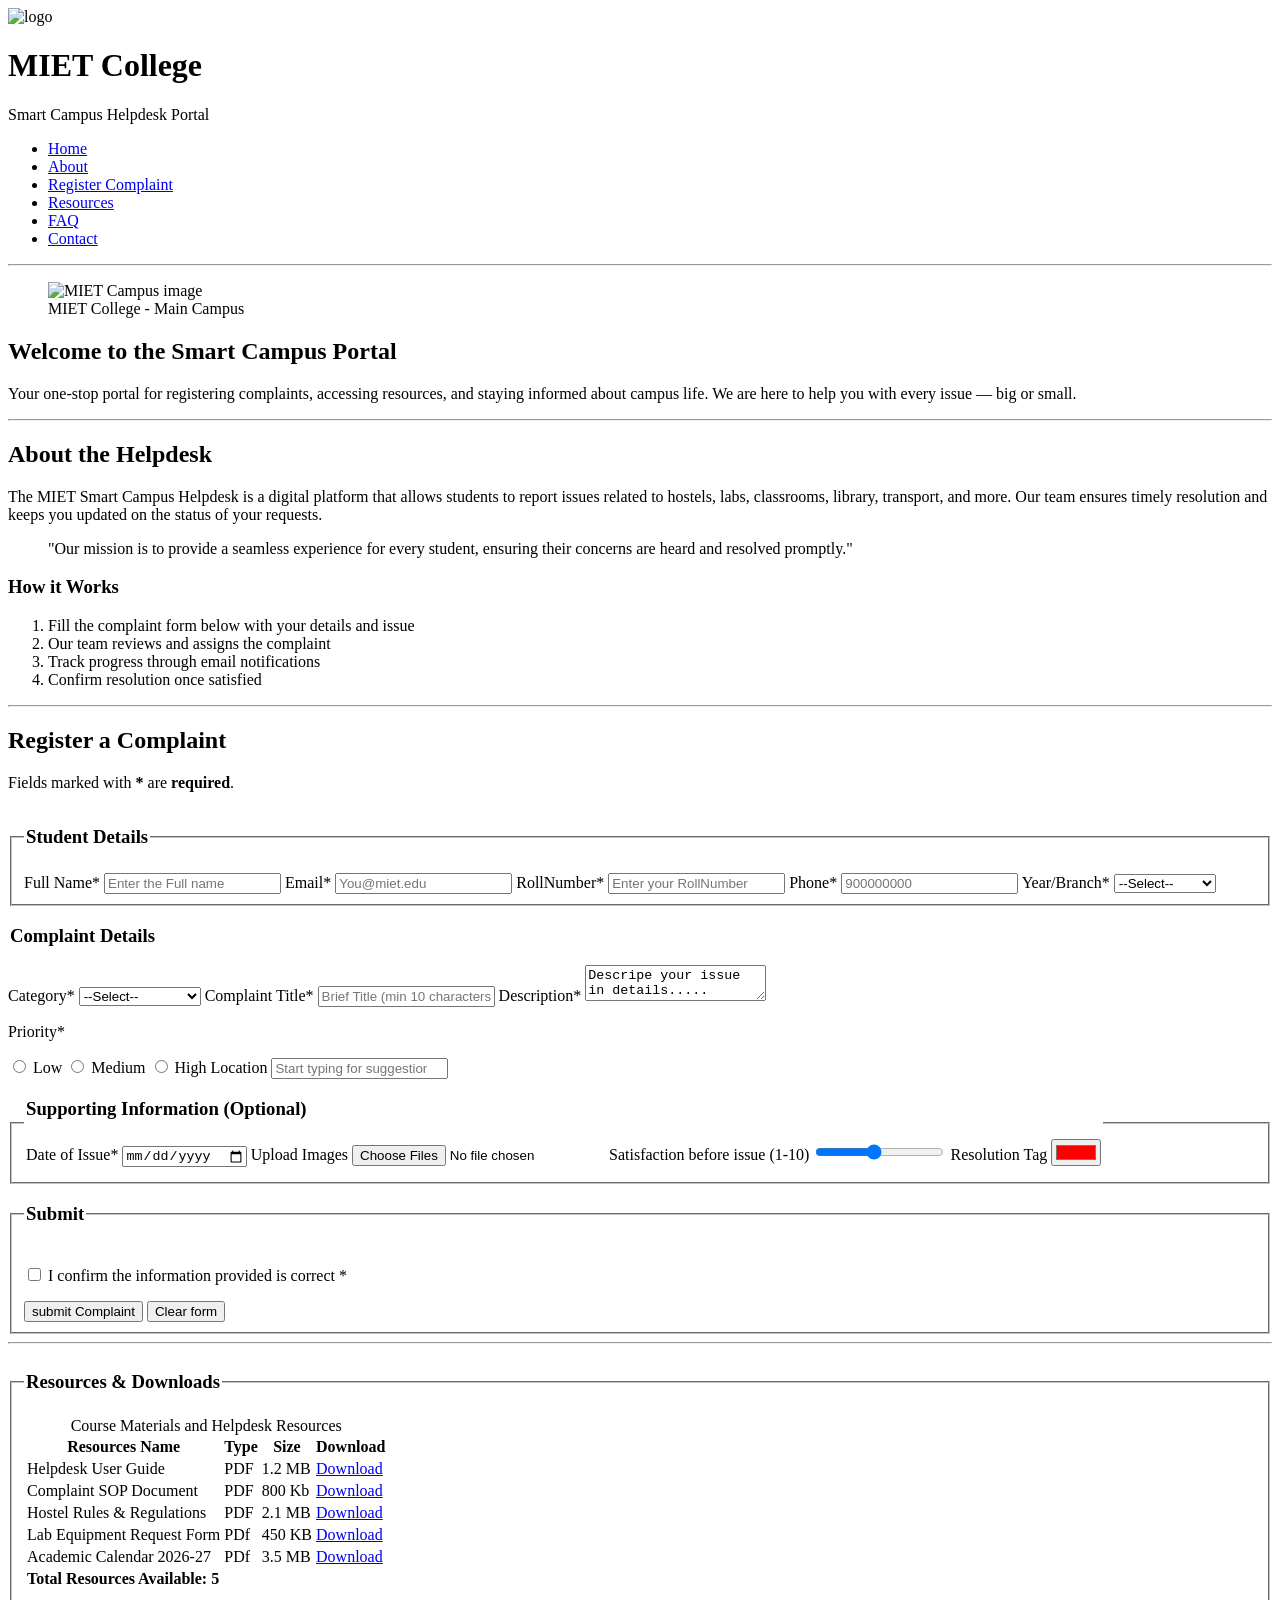
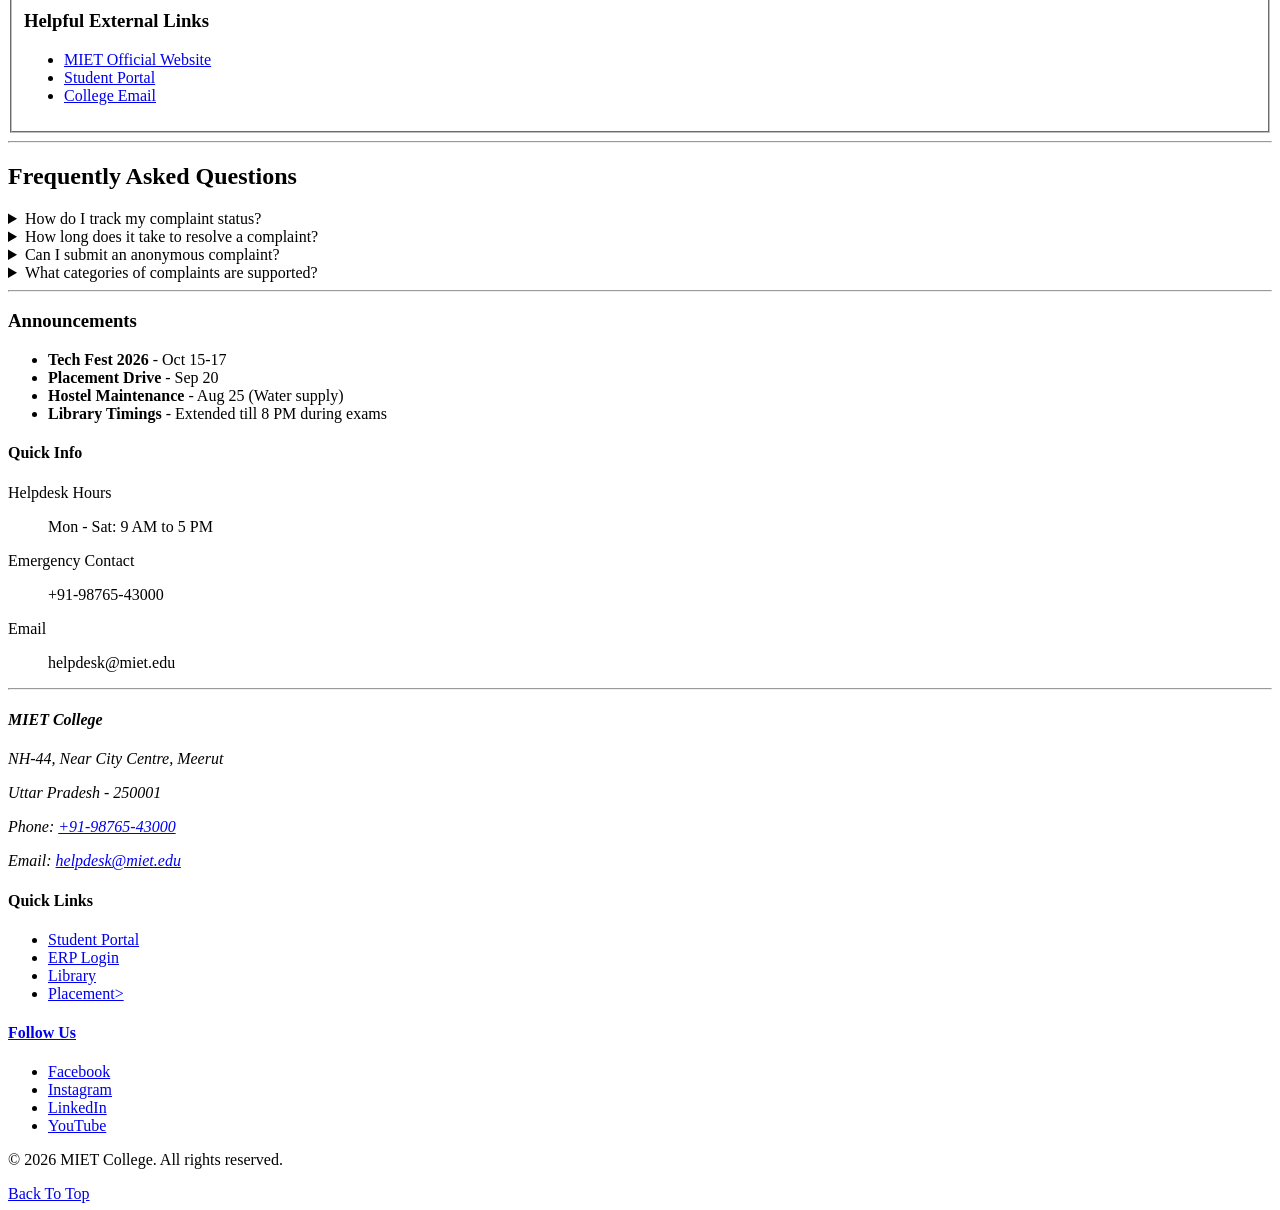
==== index.html @ 20e6a60c "HTML+CSS-Prsactice" ====
<!doctype html>
<html lang="en">
  <head>
    <meta charset="UTF-8" />
    <meta name="viewport" content="width=device-width, initial-scale=1.0" />
    <title>MIET College - SmartCampusPortal</title>
  </head>
  <body>
    <header id="top">
      <img
        src="https://image-static.collegedunia.com/public/college_data/images/logos/1705041201download14.png"
        alt="logo"
        width="70"
      />
      <h1>MIET College</h1>
      <p>Smart Campus Helpdesk Portal</p>
    </header>
    <nav>
      <ul>
        <li><a href="#home">Home</a></li>
        <li><a href="#about">About</a></li>
        <li><a href="#RC">Register Complaint</a></li>
        <li><a href="#Res">Resources</a></li>
        <li><a href="#FAQ">FAQ</a></li>
        <li><a href="#contact">Contact</a></li>
      </ul>
    </nav>
    <hr />
    <main>
      <section id="home">
        <figure>
          <img
            src="https://mietjmu.in/wp-content/uploads/2025/02/DJI_20241129113027_0387_D-Large.jpeg"
            alt="MIET Campus image"
            width="100%"
          />

          <figcaption>MIET College - Main Campus</figcaption>
        </figure>
        <h2>Welcome to the Smart Campus Portal</h2>
        <p>
          Your one-stop portal for registering complaints, accessing resources,
          and staying informed about campus life. We are here to help you with
          every issue — big or small.
        </p>
      </section>
      <hr />

      <section id="about">
        <h2>About the Helpdesk</h2>
        <p>
          The MIET Smart Campus Helpdesk is a digital platform that allows
          students to report issues related to hostels, labs, classrooms,
          library, transport, and more. Our team ensures timely resolution and
          keeps you updated on the status of your requests.
        </p>
        <blockquote>
            "Our mission is to provide a seamless experience for every student,
          ensuring their concerns are heard and resolved promptly."
        </blockquote>
        <h3>How it Works</h3>
        <ol>
            <li>Fill the complaint form below with your details and issue</li>
            <li>Our team reviews and assigns the complaint</li>
            <li>Track progress through email notifications</li>
            <li>Confirm resolution once satisfied</li>
        </ol>

      </section>
      <hr>

      <section id="RC">
        <h2>Register a Complaint</h2>
        <p> Fields marked with <strong>*</strong> are <strong>required</strong>. </p>
        <form>
            <fieldset>
                <legend>
                    <h3>Student Details</h3>
                </legend>
                <label for="name">Full Name*</label>
                <input type="text" id="name" placeholder="Enter the Full name">

                <label for="email">Email*</label>
                <input type="email" id="email" placeholder="You@miet.edu">

                <label for="rollnumber">RollNumber*</label>
                <input type="text" id="rollnumber" placeholder="Enter your RollNumber">

                <label for="phone">Phone*</label>
                <input type="tel" id="phone" placeholder="900000000">

                <label for="Year">Year/Branch*</label>
                <select id="Year">
                    <option value="">--Select--</option>
                    <option value="cse-1st-year">CSE 1st Year</option>
                    <option value="cse-2st-year">CSE 2st Year</option>
                    <option value="cse-3st-year">CSE 3st Year</option>
                    <option value="cse-4st-year">CSE 4st Year</option>
                    <option value="ece-1st-year">ECE 1st Year</option>
                    <option value="ece-2st-year">ECE 2st Year</option>
                    <option value="ece-3st-year">ECE 3st Year</option>
                    <option value="ece-4st-year">ECE 4st Year</option>
                </select>


            </fieldset>
        </form>   
        
        <form>
            <f>
                <legend>
                    <h3>Complaint Details</h3> </legend>
                <label for="Category">Category*</label>
                <select name="" id="Category">
                    <option value="">--Select--</option>
                    <option value="hostel-issue">Hostel Issue</option>
                    <option value="lab-equipment">Lab/Equipment</option>
                    <option value="cllassroom-issue">Classroom Issue</option>
                    <option value="Library Issue">Library Issue</option>
                    <option value="Transport Issue">Transport Issue</option>
                    <option value="Canteen Issue">Canteen Issue</option>
                    <option value="Other">Other</option>
                </select>
                
                <label for="Complaint Title ">Complaint Title*</label>
                <input type="text" id="Complaint Title " placeholder="Brief Title (min 10 characters)" minlength="10">

                <label for="Dsec">Description*</label>
                <textarea name="Description" id="Desc">Descripe your issue in details.....</textarea>
                <br>
                <p>Priority*</p>
                <label>
                  <input type="radio" value="Low" name="prior">
                  Low
                </label>
                <label>
                  <input type="radio" value="Medium" name="prior">
                  Medium
                </label>
                <label>
                  <input type="radio" value="High" name="prior">
                  High
                </label>
                <label for="location">Location</label>
                <input type="text" id="location" list="locations" placeholder="Start typing for suggestions">
                <datalist id="locations">
                  <option value="Main Block"></option>
                  <option value="Hostel A"></option>
                  <option value="Hostel B"></option>
                  <option value="Lab Complex"></option>
                  <option value="Library "></option>
                  <option value="Canteen"></option>
                </datalist>
                
            </fieldset>
            <fieldset>
              <legend>
                <h3>Supporting Information (Optional)</h3>
                <label for="date">Date of Issue*</label>
                <input type="date" id="date">

                <label for="images">Upload Images</label>
                <input type="file" id="images" accept="images/*" multiple>

                <label for="sat">Satisfaction before issue (1-10)</label>
                <input type="range" id="sat" min="1" max="10" value="5">

                <label for="color">Resolution Tag</label>
                <input type="color" id="color" value="#ff0000">


              </legend>
            </fieldset>
            <fieldset>
              <legend>
                <h3>Submit</h3>
              </legend>
              <p for="">
                <p>
                <input type="checkbox" value="accept" required>
                I confirm the information provided is correct *
              </p>
              <input type="submit" value="submit Complaint">
              <input type="reset" value="Clear form">

              </label>
            </fieldset>

        </form>
      </section>
      <hr>

      <section id="Res">
        <fieldset>
          <legend><h3>Resources & Downloads</h3></legend>
          <table>
            <caption>
               Course Materials and Helpdesk Resources 
            </caption>
            <thead>
              <tr>
                <th>Resources Name</th>
                <th>Type</th>
                <th>Size</th>
                <th>Download</th>
              </tr>
            </thead>
            <tbody>
              <tr>
                <td>Helpdesk User Guide</td>
                <td>PDF</td>
                <td>1.2 MB</td>
                <td><a href="#" download >Download</a></td>
              </tr>
              <tr>
                <td>Complaint SOP Document </td>
                <td>PDF</td>
                <td>800 Kb</td>
                <td><a href="#" download>Download</a></td>
              </tr>

              <tr>
                <td>Hostel Rules & Regulations</td>
                <td>PDF</td>
                <td>2.1 MB</td>
                <td><a href="#" download>Download</a></td>

              </tr>

              <tr>
                <td>Lab Equipment Request Form</td>
                <td>PDf</td>
                <td>450 KB</td>
                <td><a href="#" download>Download</a></td>
              </tr>

              <tr>
                <td>Academic Calendar 2026-27</td>
                <td>PDf</td>
                <td>3.5 MB</td>
                <td><a href="#" download>Download</a></td>
              </tr>
            </tbody>
            <tfoot>
              <tr><td><strong>Total Resources Available: 5</strong></td></tr>
            </tfoot>
          </table>

          <h3>Helpful External Links</h3>
          <ul>
            <li><a href="#">MIET Official Website</a></li>
            <li><a href="#">Student Portal</a>
            </li>
            <li><a href="#">College Email</a></li>
          </ul>
        </fieldset>
      </section>
      <hr>

      <section id="FAQ">
              <h2>Frequently Asked Questions</h2>
              <details>
                <summary>How do I track my complaint status?</summary>
                <p>
                   After submitting a complaint, you will receive email updates. You can also check the status by logging into the student portal. 
                </p>
                </details>
                <details>
                  <summary>How long does it take to resolve a complaint?</summary>
                  <p> Most complaints are resolved within 48 hours. Urgent issues are prioritised and resolved within 24 hours. </p>
                </details>
                <details>
                <summary>Can I submit an anonymous complaint?</summary>
                <p> Yes, you may leave the name field as "Anonymous". However, providing contact details helps us resolve issues faster. </p>
                </details>
                <details>
                <summary>What categories of complaints are supported?</summary>
                <p> We support Hostel, Lab, Classroom, Library, Transport, and Canteen related issues. Select "Other" if your issue does not fit any category. </p>
                
              </details>
              

      </section>
      <hr>

      <section>
        <h3>Announcements</h3>
        <ul>
          <li> <b>Tech Fest 2026</b> - Oct 15-17 </li>
          <li> <b>Placement Drive</b> - Sep 20 </li>
          <li><b> Hostel Maintenance </b>- Aug 25 (Water supply)</li>
          <li><b> Library Timings </b>- Extended till 8 PM during exams </li>
        </ul>

        <h4>Quick Info</h4>
        <p>Helpdesk Hours</p>
        <blockquote>Mon - Sat: 9 AM to 5 PM</blockquote>
        <p>Emergency Contact</p>
        <blockquote>+91-98765-43000</blockquote>
        <p>Email</p>
        <blockquote>helpdesk@miet.edu</blockquote>

    

      </section>
      <hr>

      <section>
        <h4><i> MIET College</i></h4>
        <p><i> NH-44, Near City Centre, Meerut</i></p>
        <p><i> Uttar Pradesh - 250001</i></p>
        <p><i> Phone: <a href="#">+91-98765-43000</a></i></p>
        <p><i> Email: <a href="#">helpdesk@miet.edu</a> </i></p>

        <h4>Quick Links</h4>
        <ul>
          <li><a href="#">Student Portal</a></li>
          <li><a href="#">ERP Login</a></li>
          <li><a href="#">Library</a></li>
          <li><a href="#">Placement></li>
        </ul>
        <h4>Follow Us</h4>
        <ul>
          <li><a href="#">Facebook</a></li>
          <li><a href="#">Instagram</a></li>
          <li><a href="#">LinkedIn</a></li>
          <li><a href="#">YouTube</a></li>
        </ul>

        <p>&copy 2026 MIET College. All rights reserved.</p>

        <a href="#top">Back To Top</a>

      </section>




    </main>
  </body>
</html>
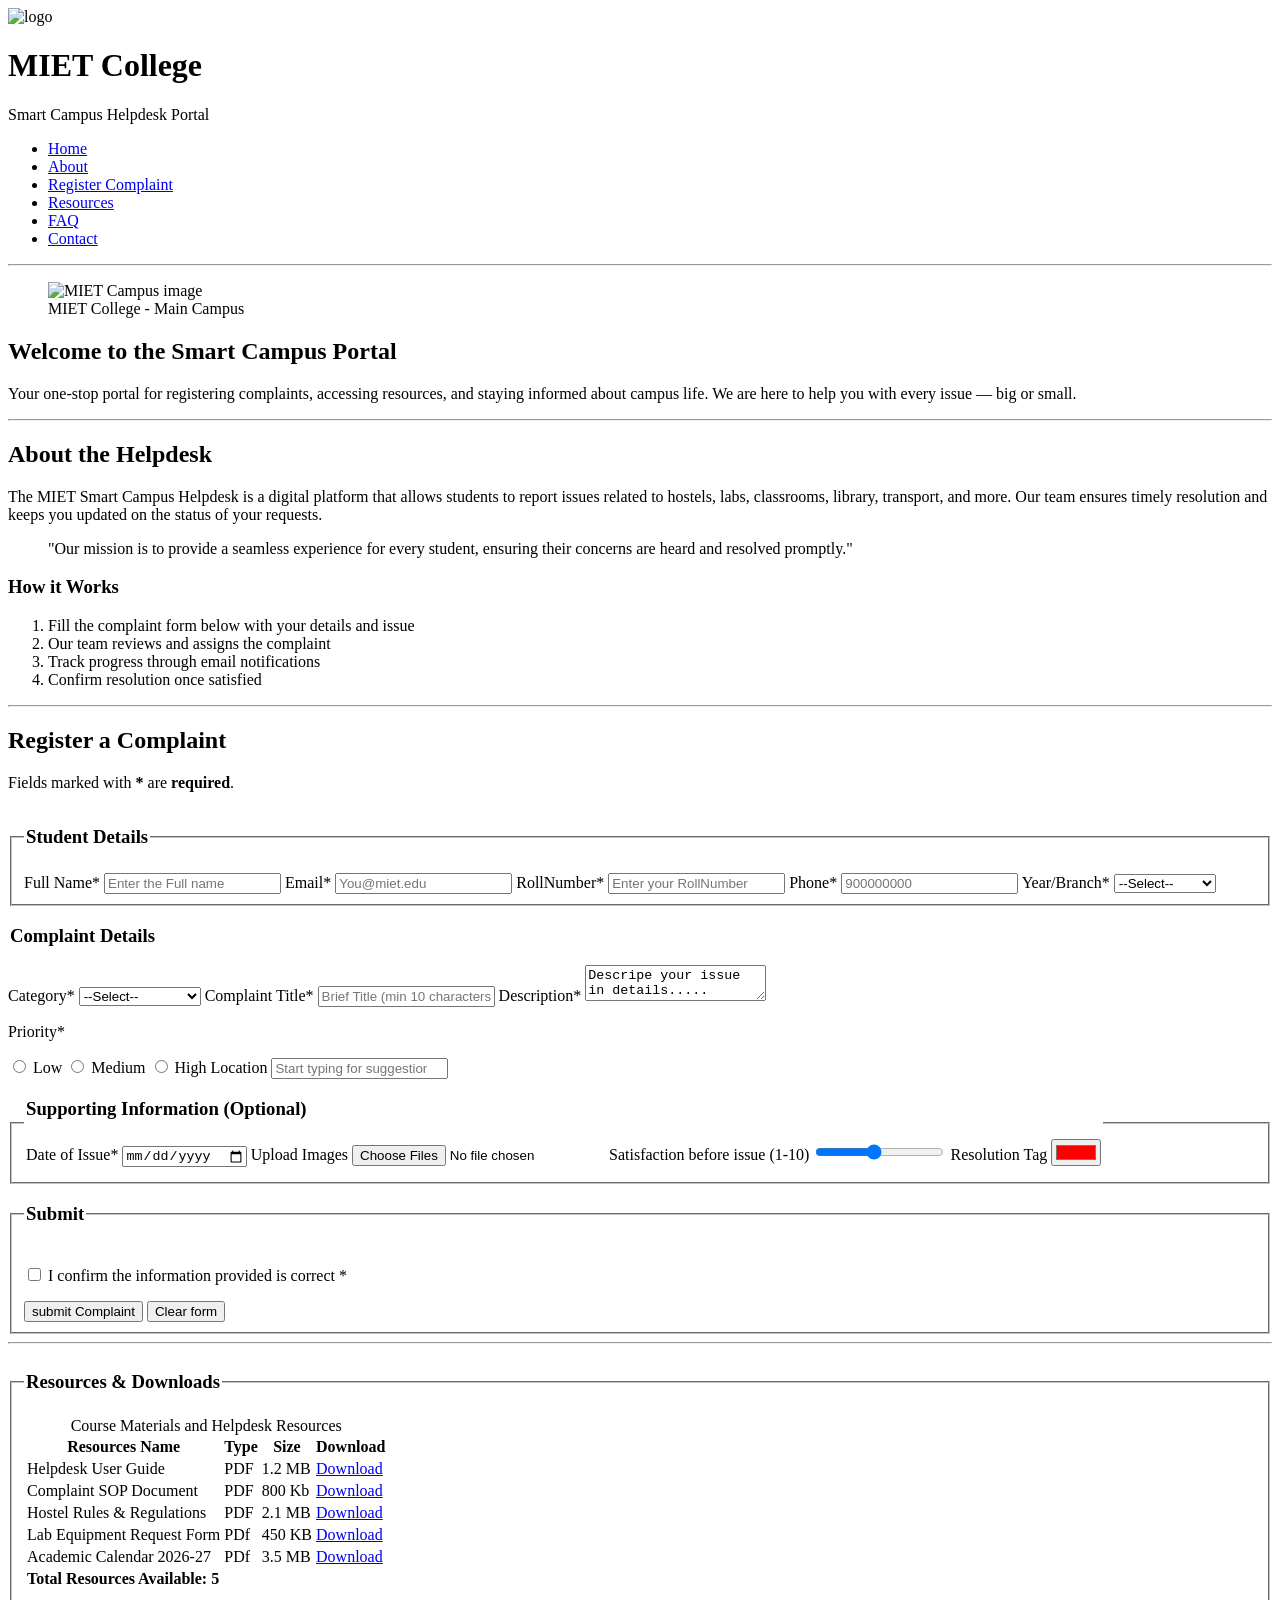
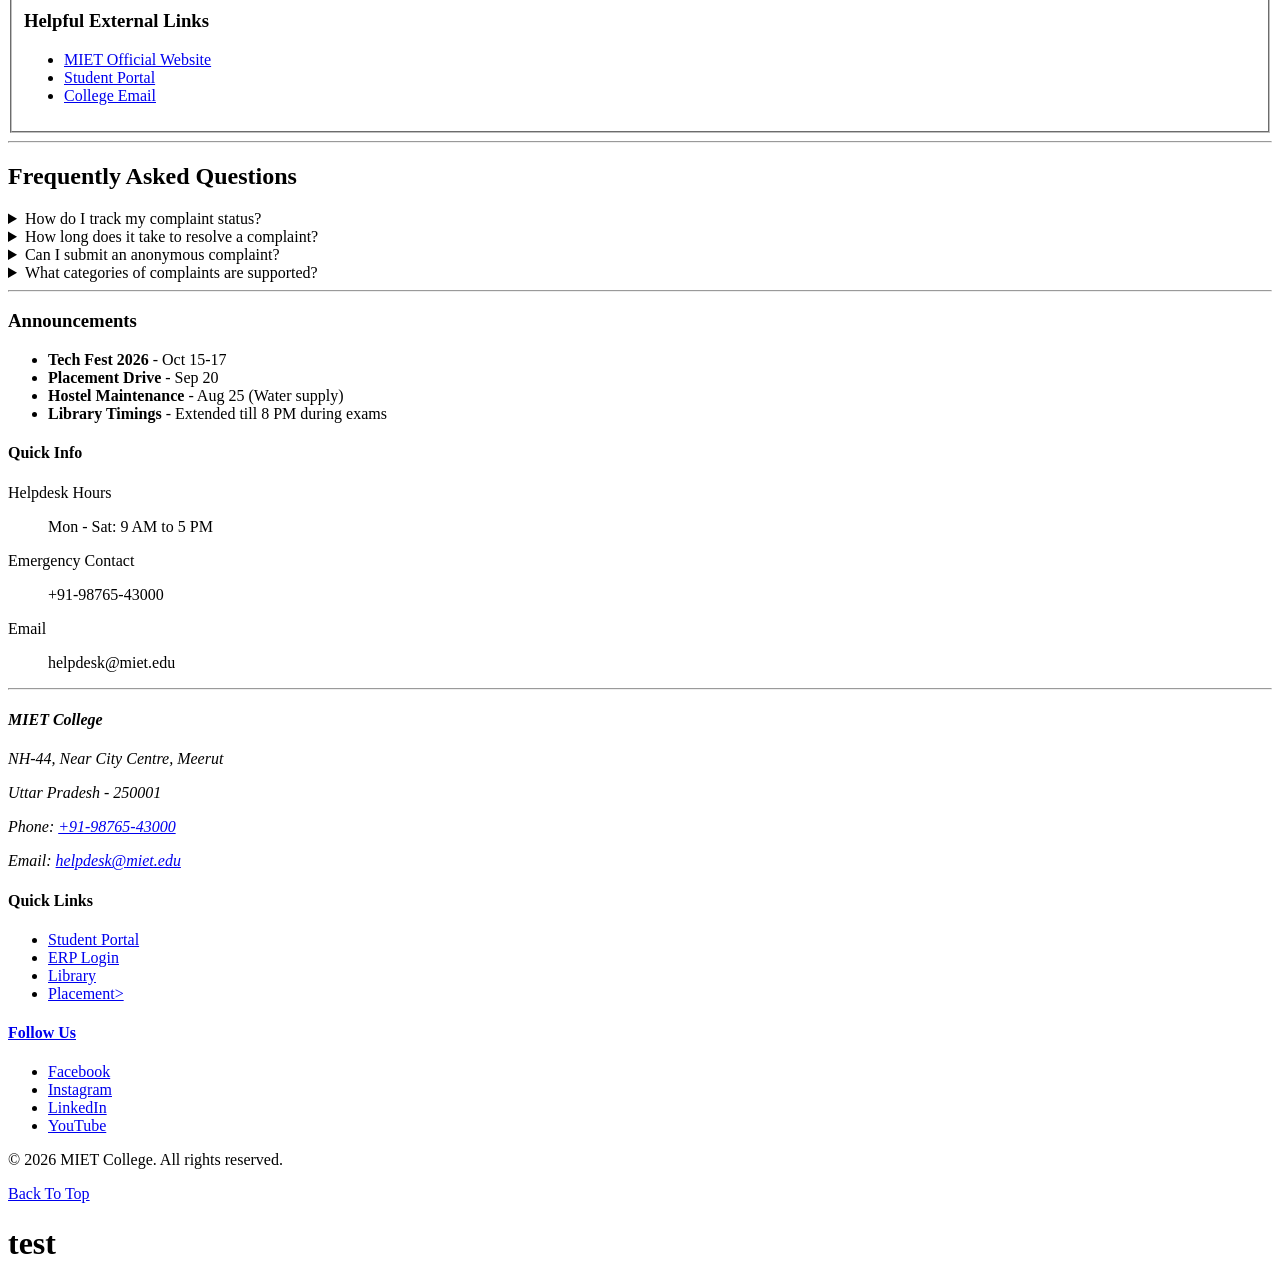
==== commit b9aadcd6: "NEW Commit, HTML Changes" ====
--- a/index.html
+++ b/index.html
@@ -332,7 +332,9 @@
         <a href="#top">Back To Top</a>
 
       </section>
-
+      <h1>
+        test
+      </h1>
 
 
 
